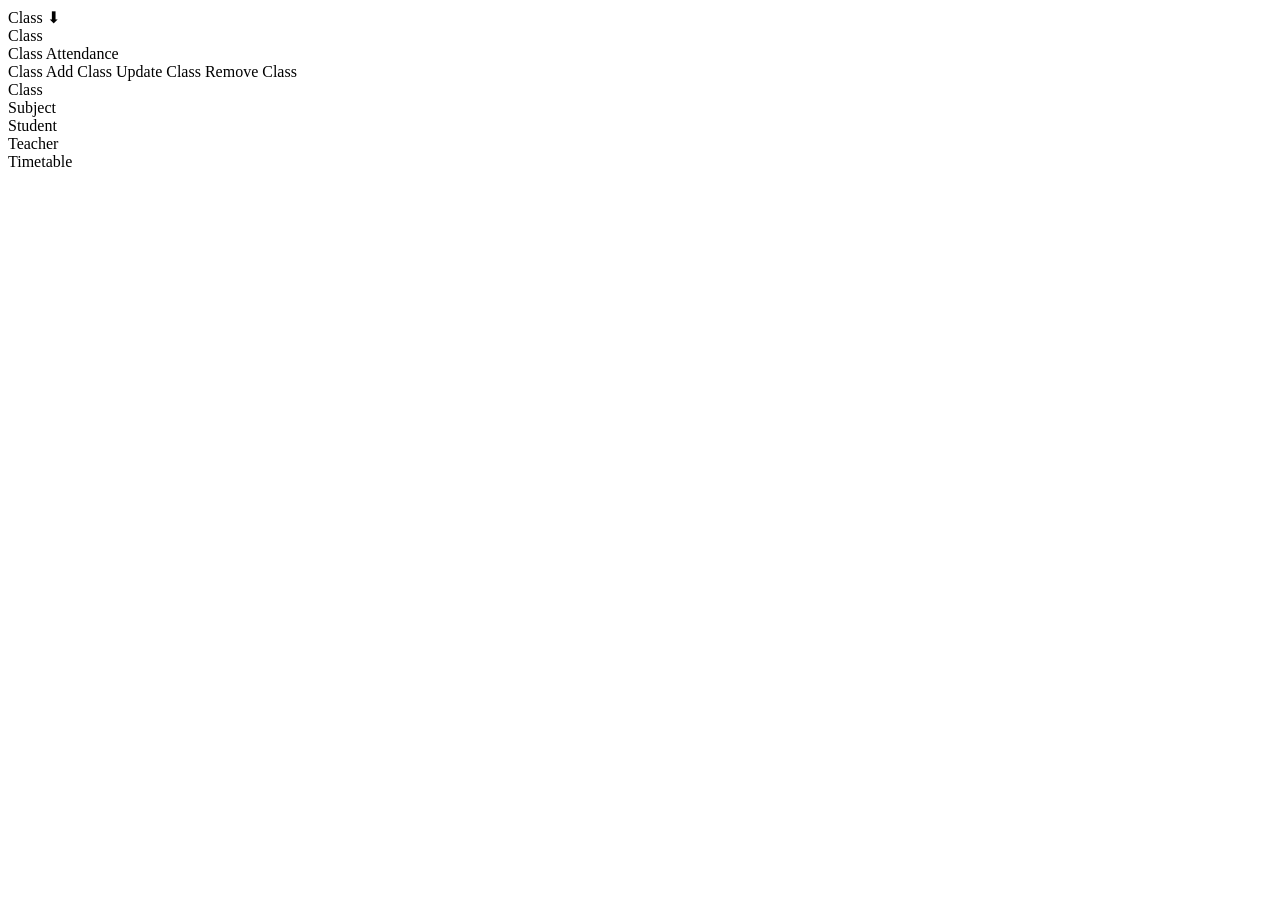
==== indexai.html @ 5ebf9aa5 "Create indexai.html" ====
<!DOCTYPE html>
<html lang="en">
<head>
  <meta charset="UTF-8">
  <title>Class Layout</title>
  <link rel="stylesheet" href="styles.css">
</head>
<body>

<div class="app">

  <!-- Header -->
  <div class="header">
    <span>Class</span>
    <span class="download">⬇</span>
  </div>

  <!-- Tabs -->
  <div class="tabs">
    <div class="tab active">Class</div>
    <div class="tab">Class Attendance</div>
  </div>

  <!-- Sub menu -->
  <div class="sub-menu">
    <span>Class</span>
    <span>Add Class</span>
    <span>Update Class</span>
    <span>Remove Class</span>
  </div>

  <!-- Scrollable Content -->
  <div class="content">
    <!-- simulate long content -->
    <div class="box"></div>
  </div>

  <!-- Bottom Navigation -->
  <div class="bottom-nav">
    <div class="nav-item active">Class</div>
    <div class="nav-item">Subject</div>
    <div class="nav-item">Student</div>
    <div class="nav-item">Teacher</div>
    <div class="nav-item">Timetable</div>
  </div>

</div>

</body>
</html>
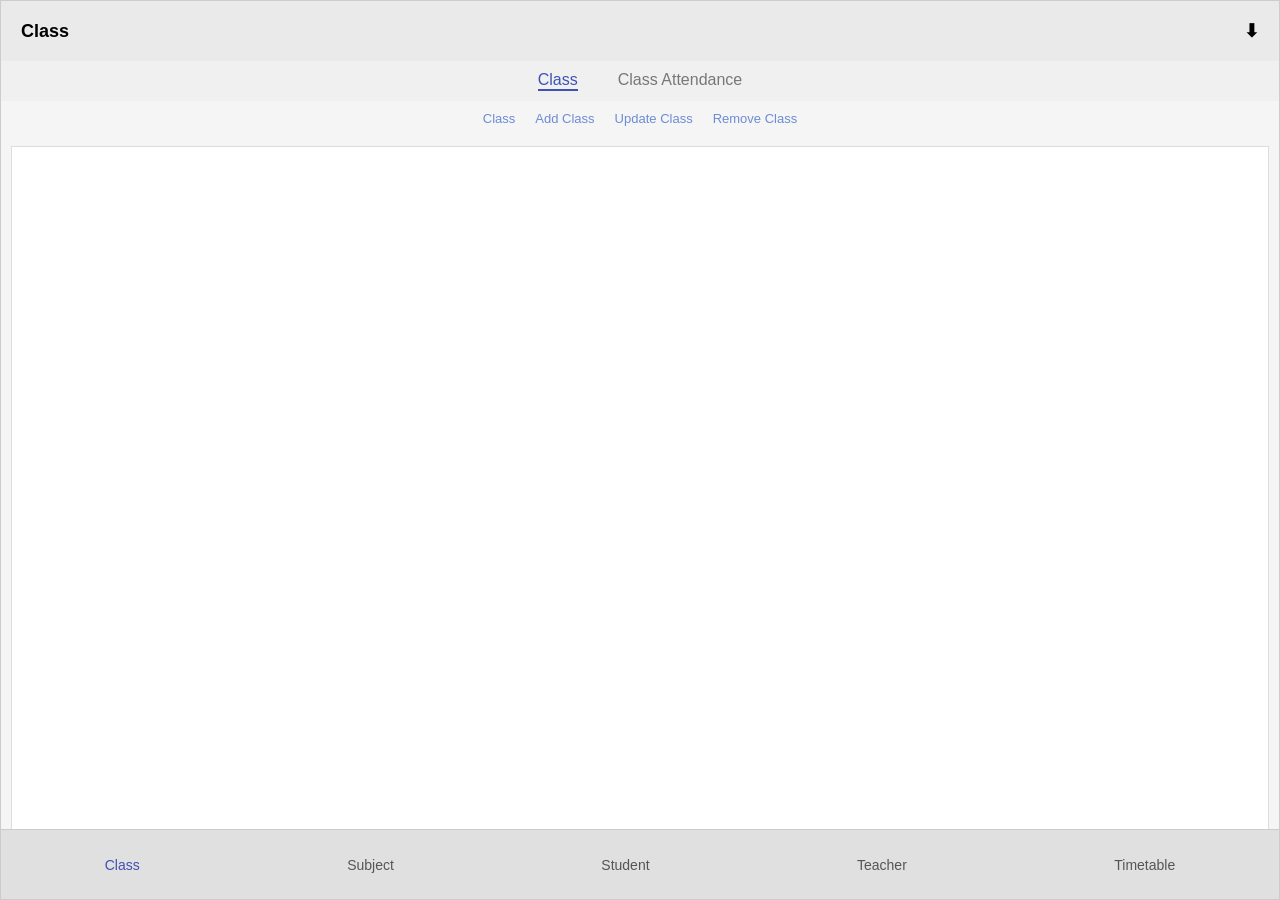
==== commit ac224aa9: "Update indexai.html" ====
--- a/indexai.html
+++ b/indexai.html
@@ -3,7 +3,7 @@
 <head>
   <meta charset="UTF-8">
   <title>Class Layout</title>
-  <link rel="stylesheet" href="styles.css">
+  <link rel="stylesheet" href="styleai.css">
 </head>
 <body>
 
--- a/styleai.css
+++ b/styleai.css
@@ -0,0 +1,96 @@
+/* Reset */
+* {
+  margin: 0;
+  padding: 0;
+  box-sizing: border-box;
+}
+
+/* Prevent body scroll */
+html, body {
+  height: 100%;
+  overflow: hidden;
+  font-family: Arial, sans-serif;
+}
+
+/* Main App */
+.app {
+  height: 100dvh;
+  display: flex;
+  flex-direction: column;
+  background: #f5f5f5;
+  border: 1px solid #ccc;
+}
+
+/* Header */
+.header {
+  height: 60px;
+  background: #eaeaea;
+  display: flex;
+  justify-content: space-between;
+  align-items: center;
+  padding: 0 20px;
+  font-weight: bold;
+  font-size: 18px;
+}
+
+/* Tabs */
+.tabs {
+  display: flex;
+  justify-content: center;
+  gap: 40px;
+  background: #f0f0f0;
+  padding: 10px 0;
+}
+
+.tab {
+  color: #777;
+  cursor: pointer;
+}
+
+.tab.active {
+  color: #3f51b5;
+  border-bottom: 2px solid #3f51b5;
+}
+
+/* Sub menu */
+.sub-menu {
+  display: flex;
+  justify-content: center;
+  gap: 20px;
+  font-size: 13px;
+  color: #6c8cd5;
+  padding: 10px 0;
+}
+
+/* Scrollable content */
+.content {
+  flex: 1;
+  overflow-y: auto;
+  padding: 10px;
+}
+
+/* Dummy content */
+.box {
+  height: 1200px; /* simulate scroll */
+  background: white;
+  border: 1px solid #ddd;
+}
+
+/* Bottom nav */
+.bottom-nav {
+  height: 70px;
+  background: #e0e0e0;
+  display: flex;
+  justify-content: space-around;
+  align-items: center;
+  border-top: 1px solid #ccc;
+}
+
+.nav-item {
+  font-size: 14px;
+  color: #555;
+}
+
+.nav-item.active {
+  color: #3f51b5;
+}
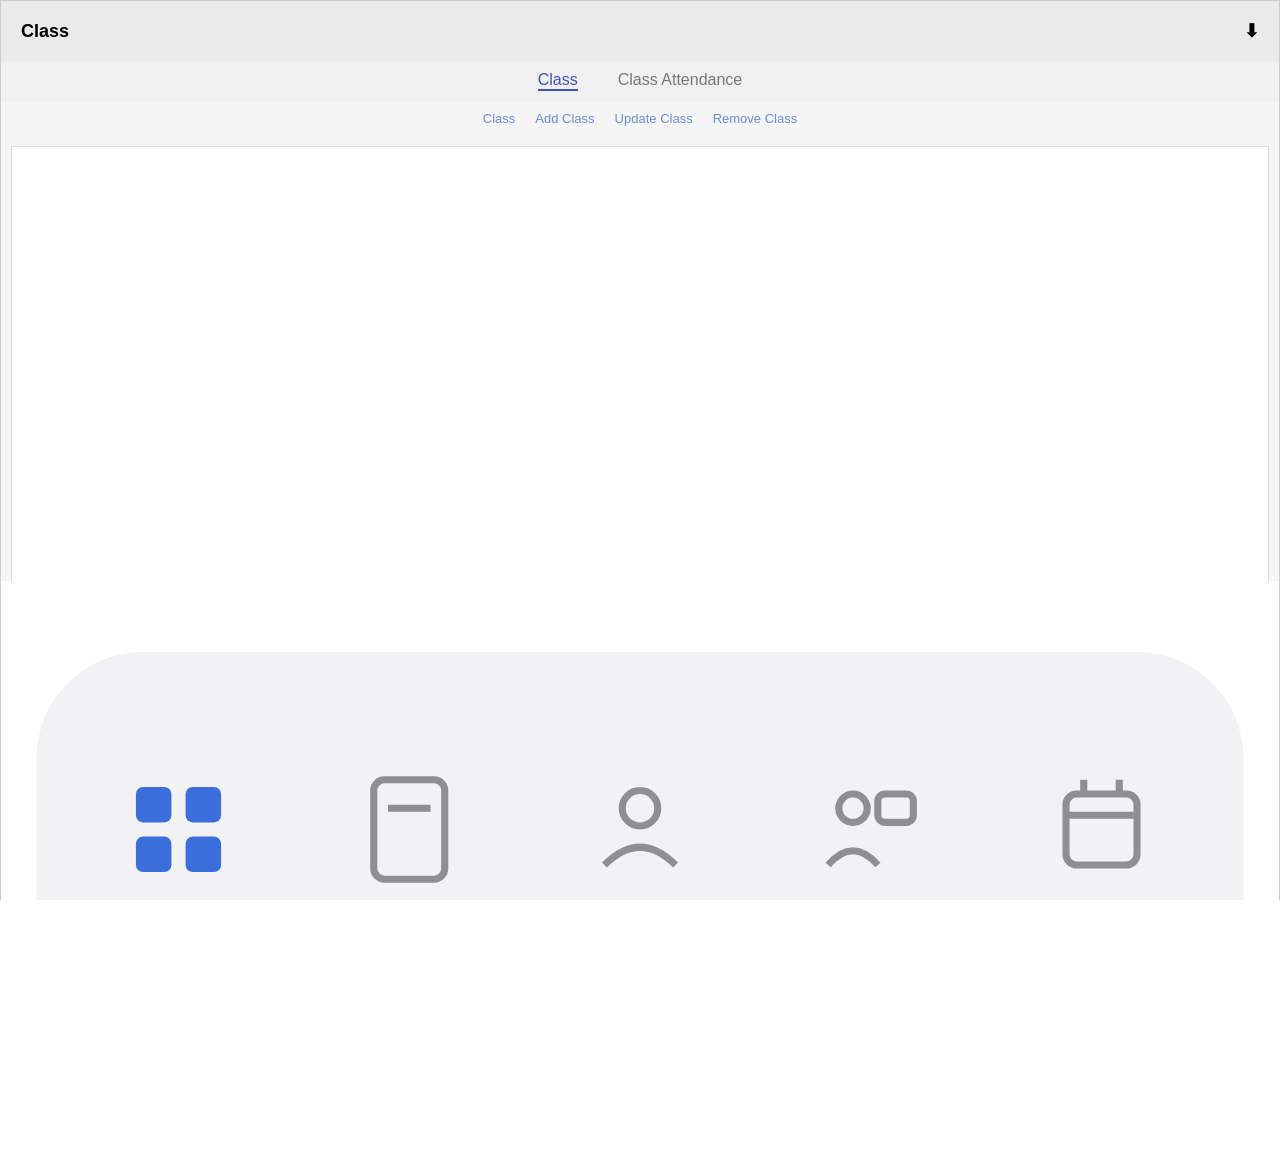
==== commit fb964c05: "Update indexai.html" ====
--- a/indexai.html
+++ b/indexai.html
@@ -37,11 +37,48 @@
 
   <!-- Bottom Navigation -->
   <div class="bottom-nav">
-    <div class="nav-item active">Class</div>
-    <div class="nav-item">Subject</div>
-    <div class="nav-item">Student</div>
-    <div class="nav-item">Teacher</div>
-    <div class="nav-item">Timetable</div>
+    
+    <svg viewBox="0 0 360 160" width="100%" xmlns="http://www.w3.org/2000/svg">
+      <rect width="360" height="160" fill="#ffffff"/>
+      <rect x="10" y="20" width="340" height="120" rx="30" fill="#f2f2f5"/>
+
+      <g transform="translate(50,70)" fill="#3b6edc">
+        <rect x="-12" y="-12" width="10" height="10" rx="2"/>
+        <rect x="2" y="-12" width="10" height="10" rx="2"/>
+        <rect x="-12" y="2" width="10" height="10" rx="2"/>
+        <rect x="2" y="2" width="10" height="10" rx="2"/>
+        <text x="0" y="35" text-anchor="middle" font-size="12">Class</text>
+      </g>
+
+      <g transform="translate(115,70)" stroke="#8e8e93" fill="none" stroke-width="2">
+        <rect x="-10" y="-14" width="20" height="28" rx="3"/>
+        <line x1="-6" y1="-6" x2="6" y2="-6"/>
+        <text x="0" y="35" text-anchor="middle" font-size="12" fill="#8e8e93" stroke="none">Subject</text>
+      </g>
+
+      <g transform="translate(180,70)" stroke="#8e8e93" fill="none" stroke-width="2">
+        <circle cx="0" cy="-6" r="5"/>
+        <path d="M -10 10 Q 0 0 10 10"/>
+        <text x="0" y="35" text-anchor="middle" font-size="12" fill="#8e8e93" stroke="none">Student</text>
+      </g>
+
+      <g transform="translate(245,70)" stroke="#8e8e93" fill="none" stroke-width="2">
+        <circle cx="-5" cy="-6" r="4"/>
+        <rect x="2" y="-10" width="10" height="8" rx="2"/>
+        <path d="M -12 10 Q -5 2 2 10"/>
+        <text x="0" y="35" text-anchor="middle" font-size="12" fill="#8e8e93" stroke="none">Teacher</text>
+      </g>
+
+      <g transform="translate(310,70)" stroke="#8e8e93" fill="none" stroke-width="2">
+        <rect x="-10" y="-10" width="20" height="20" rx="3"/>
+        <line x1="-10" y1="-4" x2="10" y2="-4"/>
+        <line x1="-5" y1="-14" x2="-5" y2="-10"/>
+        <line x1="5" y1="-14" x2="5" y2="-10"/>
+        <text x="0" y="35" text-anchor="middle" font-size="12" fill="#8e8e93" stroke="none">Timetable</text>
+      </g>
+
+    </svg>
+    
   </div>
 
 </div>
--- a/styleai.css
+++ b/styleai.css
@@ -71,7 +71,7 @@
 
 /* Dummy content */
 .box {
-  height: 1200px; /* simulate scroll */
+  height: 600px; /* simulate scroll */
   background: white;
   border: 1px solid #ddd;
 }
@@ -93,4 +93,4 @@
 
 .nav-item.active {
   color: #3f51b5;
-}+}
